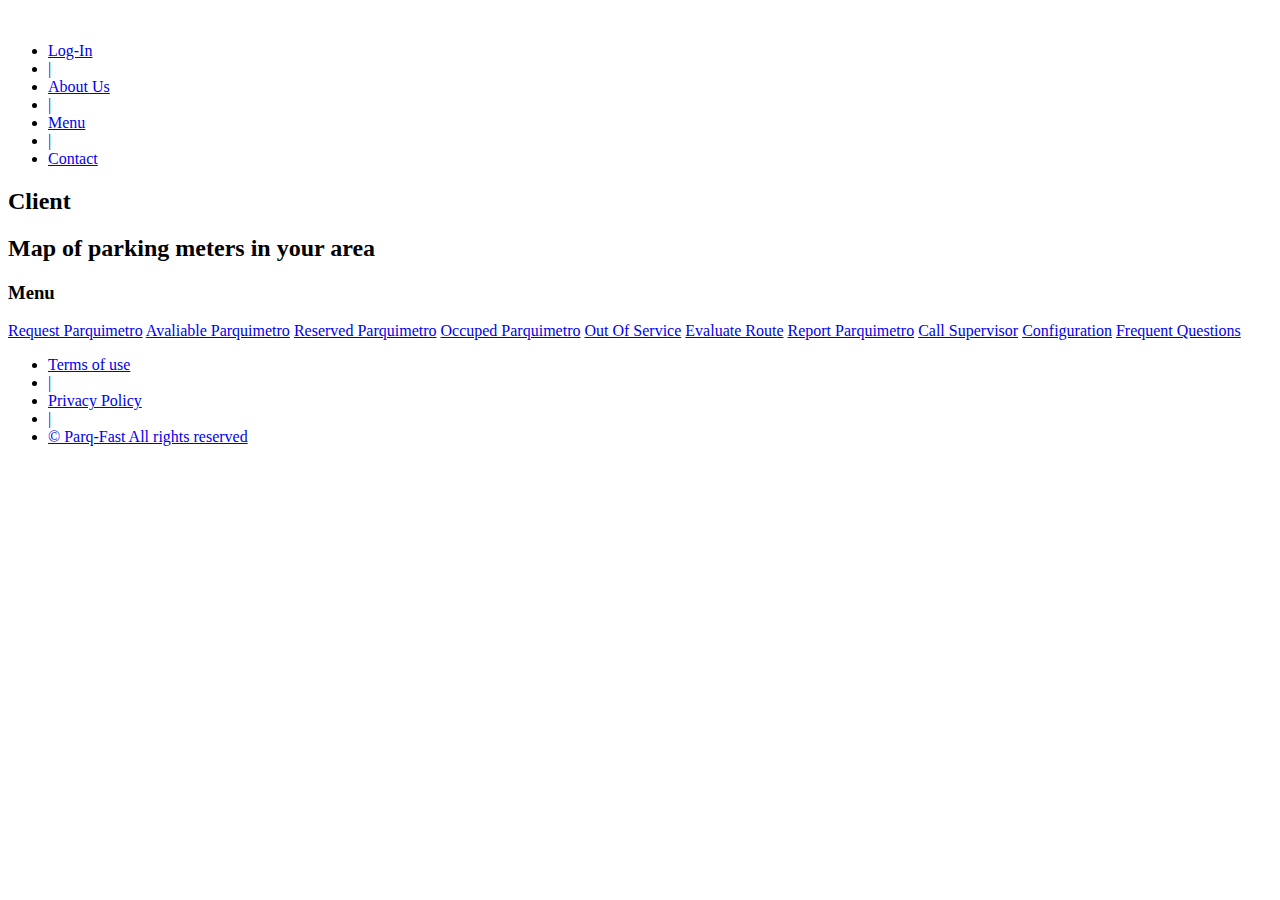
==== client.html @ 07e02b3c "Update" ====
<!DOCTYPE html>
<html lang="en">
<head>
    <meta charset="UTF-8">
    <meta http-equiv="X-UA-Compatible" content="IE=edge">
    <meta name="viewport" content="width=device-width, initial-scale=1.0">
    <link href="https://api.mapbox.com/mapbox-gl-js/v2.6.0/mapbox-gl.css" rel="stylesheet"/>
    <script src="https://api.mapbox.com/mapbox-gl-js/v2.6.0/mapbox-gl.js"></script>
    <link rel="stylesheet" type="text/css" href="../Parq-Fast/CSS/client.css">
    <title>Parq-Fast</title>
</head>

<body>

    <header class="header">
        <div class="logo-header">
        <li><a href="../Parq-Fast/index.html"><img src="../Parq-Fast/IMAGES/Parq-Fast1.png" alt=""></a></li>
        </div>
        <div class="nav-menu">
            <ul>        
                <li><a href="../Parq-Fast/login.html">Log-In</a></li>
                <li><a href="*"> | </a></li> 
                <li><a href="../Parq-Fast/index.html">About Us</a></li>
                <li><a href="*"> | </a></li> 
                <li><a href="../Parq-Fast/client.html">Menu</a></li>
                <li><a href="*"> | </a></li> 
                <li><a href="../Parq-Fast/index.html">Contact</a></li>
            </ul>
        </div>
    </header>

    <article>
        <div class="boxes">
        <div class="userbtn"><h2> Client</h2></div>
        <div class="mapatitle"><h2>Map of parking meters in your area</h2></div>
        </div>
        <div class="container-item">
            <div class="btn-item">
                <div class="menubtn"><h3>Menu</h3></div>
                <a href="a" class="btn-menu btn-request">Request Parquimetro</a>
                <a href="a" class="btn-menu btn-avaliable">Avaliable Parquimetro</a>
                <a href="a" class="btn-menu btn-reserved">Reserved Parquimetro</a>
                <a href="a" class="btn-menu btn-occuped">Occuped Parquimetro</a>
                <a href="a" class="btn-menu btn-service">Out Of Service</a>
                <a href="a" class="btn-menu btn-evaluate">Evaluate Route</a>
                <a href="a" class="btn-menu btn-report">Report Parquimetro</a>
                <a href="a" class="btn-menu btn-call">Call Supervisor</a>
                <a href="a" class="btn-menu btn-configuration">Configuration</a>
                <a href="a" class="btn-menu btn-frequent">Frequent Questions</a>
            </div>
            <div class="btn-item" id="map"><script type="text/javascript" src="../Parq-Fast/JS/client.js"></script></div>
        </div>
    </article>

    <footer>
        <div class="nav-info">
            <ul>
                <li><a href="../Parq-Fast/index.html">Terms of use</a></li>
                <li><a href="*"> | </a></li> 
                <li><a href="../Parq-Fast/index.html">Privacy Policy</a></li>
                <li><a href="*"> | </a></li> 
                <li><a href="../Parq-Fast/index.html">© Parq-Fast All rights reserved</a></li>
            </ul>
        </div>
        <div class="logo-social">
            <li><a href="../Parq-Fast/index.html"><img src="../Parq-Fast/IMAGES/Parq-Fast3.png" alt=""></a></li>
        </div>
    </footer> 

</body>

</html>
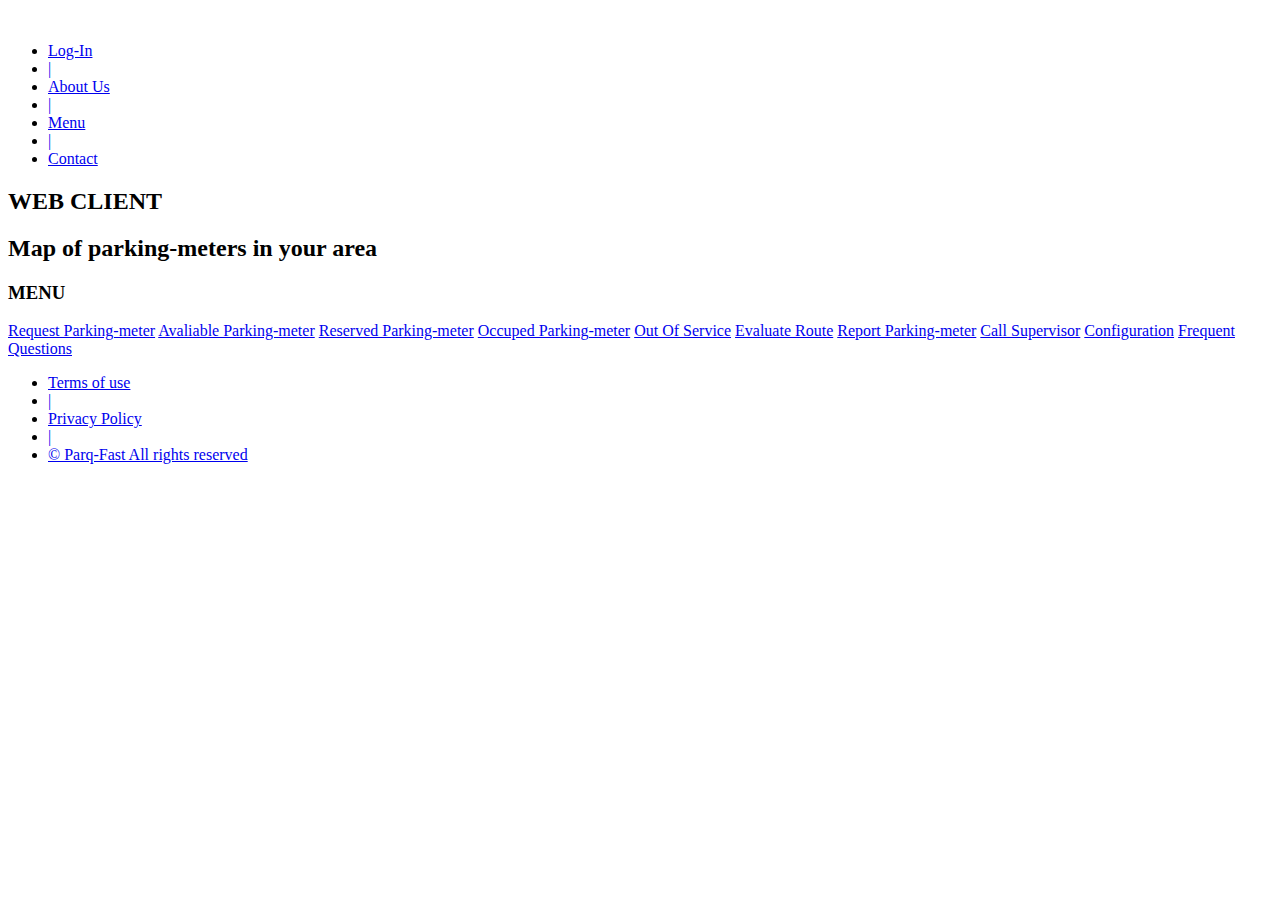
==== commit d3a6e3c2: "Update" ====
--- a/client.html
+++ b/client.html
@@ -31,19 +31,19 @@
 
     <article>
         <div class="boxes">
-        <div class="userbtn"><h2> Client</h2></div>
-        <div class="mapatitle"><h2>Map of parking meters in your area</h2></div>
+        <div class="userbtn"><h2> WEB CLIENT</h2></div>
+        <div class="mapatitle"><h2>Map of parking-meters in your area</h2></div>
         </div>
         <div class="container-item">
             <div class="btn-item">
-                <div class="menubtn"><h3>Menu</h3></div>
-                <a href="a" class="btn-menu btn-request">Request Parquimetro</a>
-                <a href="a" class="btn-menu btn-avaliable">Avaliable Parquimetro</a>
-                <a href="a" class="btn-menu btn-reserved">Reserved Parquimetro</a>
-                <a href="a" class="btn-menu btn-occuped">Occuped Parquimetro</a>
+                <div class="menubtn"><h3>MENU</h3></div>
+                <a href="a" class="btn-menu btn-request">Request Parking-meter</a>
+                <a href="a" class="btn-menu btn-avaliable">Avaliable Parking-meter</a>
+                <a href="a" class="btn-menu btn-reserved">Reserved Parking-meter</a>
+                <a href="a" class="btn-menu btn-occuped">Occuped Parking-meter</a>
                 <a href="a" class="btn-menu btn-service">Out Of Service</a>
                 <a href="a" class="btn-menu btn-evaluate">Evaluate Route</a>
-                <a href="a" class="btn-menu btn-report">Report Parquimetro</a>
+                <a href="a" class="btn-menu btn-report">Report Parking-meter</a>
                 <a href="a" class="btn-menu btn-call">Call Supervisor</a>
                 <a href="a" class="btn-menu btn-configuration">Configuration</a>
                 <a href="a" class="btn-menu btn-frequent">Frequent Questions</a>
